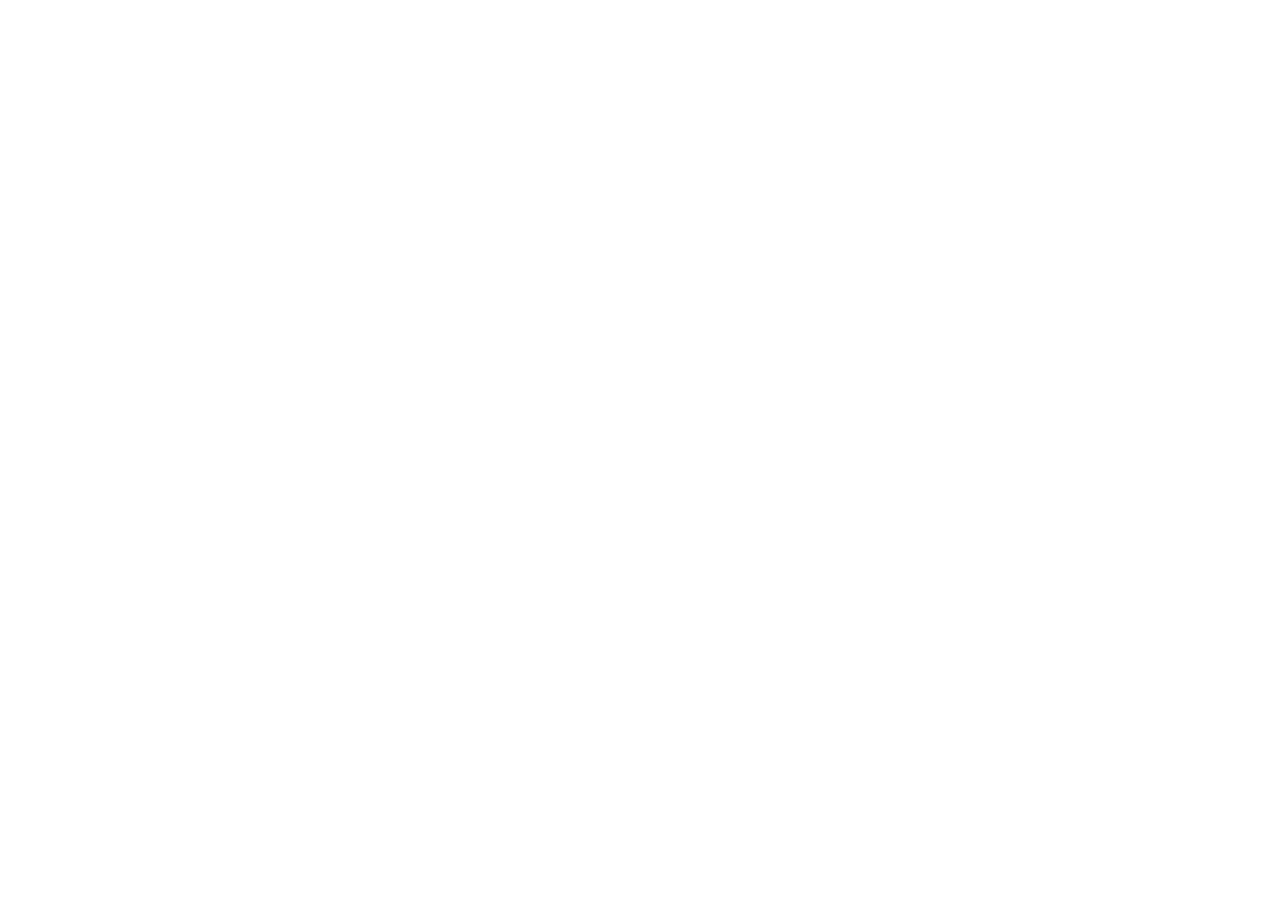
==== app/info.html @ 5340ec7b "first" ====
<!DOCTYPE html>
<html>
<head>
    <meta charset='utf-8'>
    <meta http-equiv='X-UA-Compatible' content='IE=edge'>
    <title>Info</title>
    <meta name='viewport' content='width=device-width, initial-scale=1'>
</head>
<body>
</body>
</html>
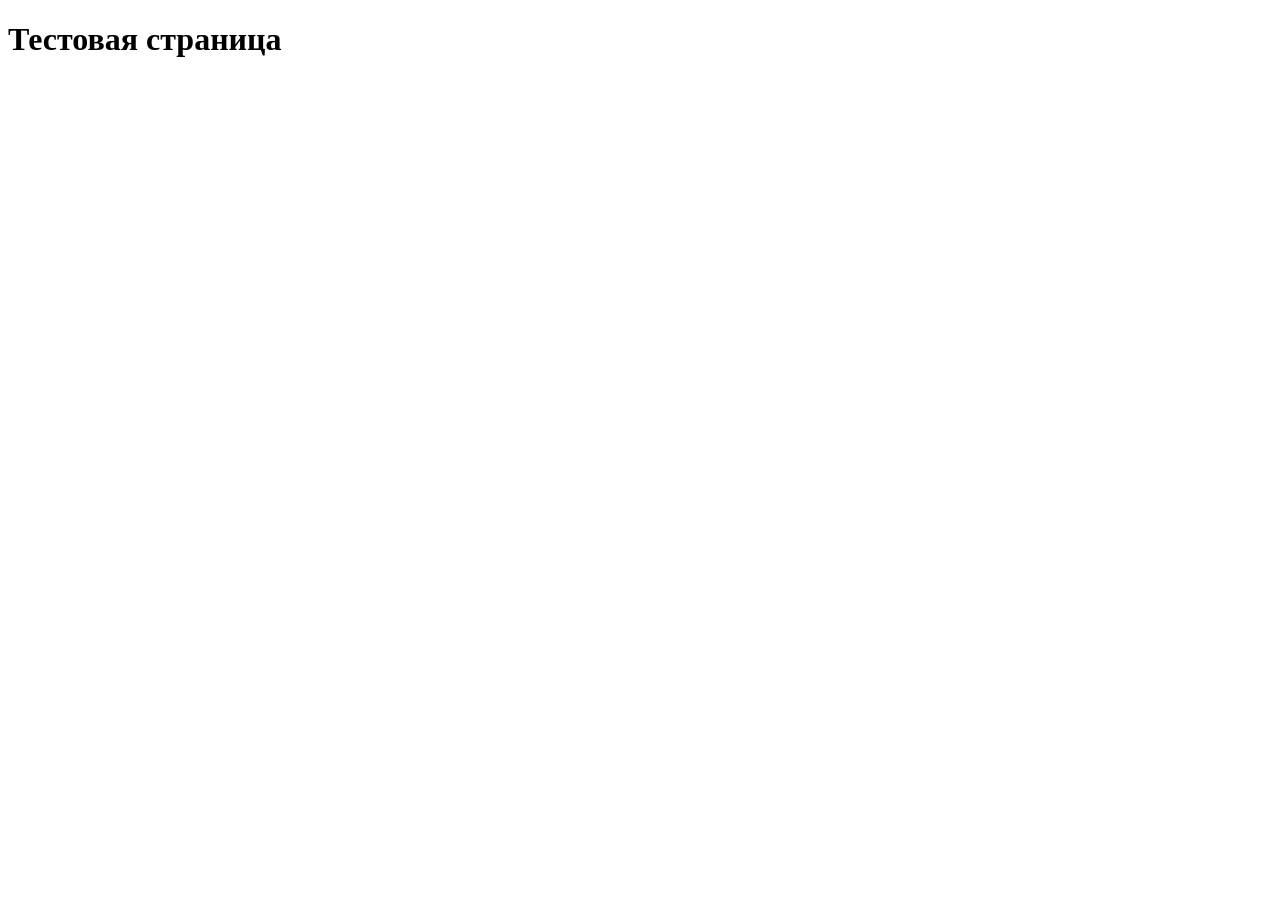
==== commit f4e113e0: "Change_view" ====
--- a/app/info.html
+++ b/app/info.html
@@ -4,8 +4,12 @@
     <meta charset='utf-8'>
     <meta http-equiv='X-UA-Compatible' content='IE=edge'>
     <title>Info</title>
+    <title>Ofer</title>
     <meta name='viewport' content='width=device-width, initial-scale=1'>
 </head>
 <body>
+<head>
+    <h1>Тестовая страница</h1>
+</head>
 </body>
 </html>
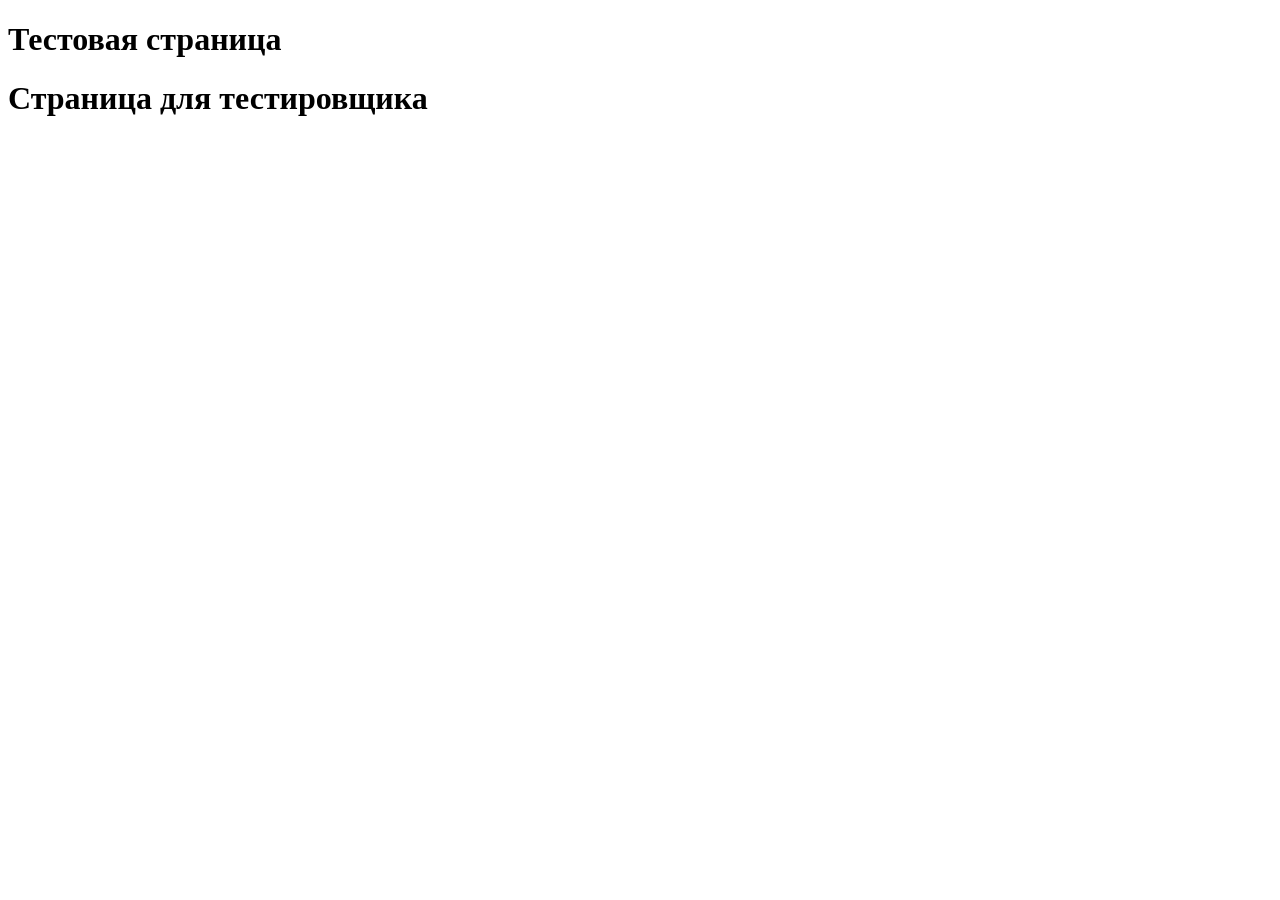
==== commit d64b93e1: "change_view_2" ====
--- a/app/info.html
+++ b/app/info.html
@@ -10,6 +10,7 @@
 <body>
 <head>
     <h1>Тестовая страница</h1>
+    <h1>Страница для тестировщика</h1>
 </head>
 </body>
 </html>
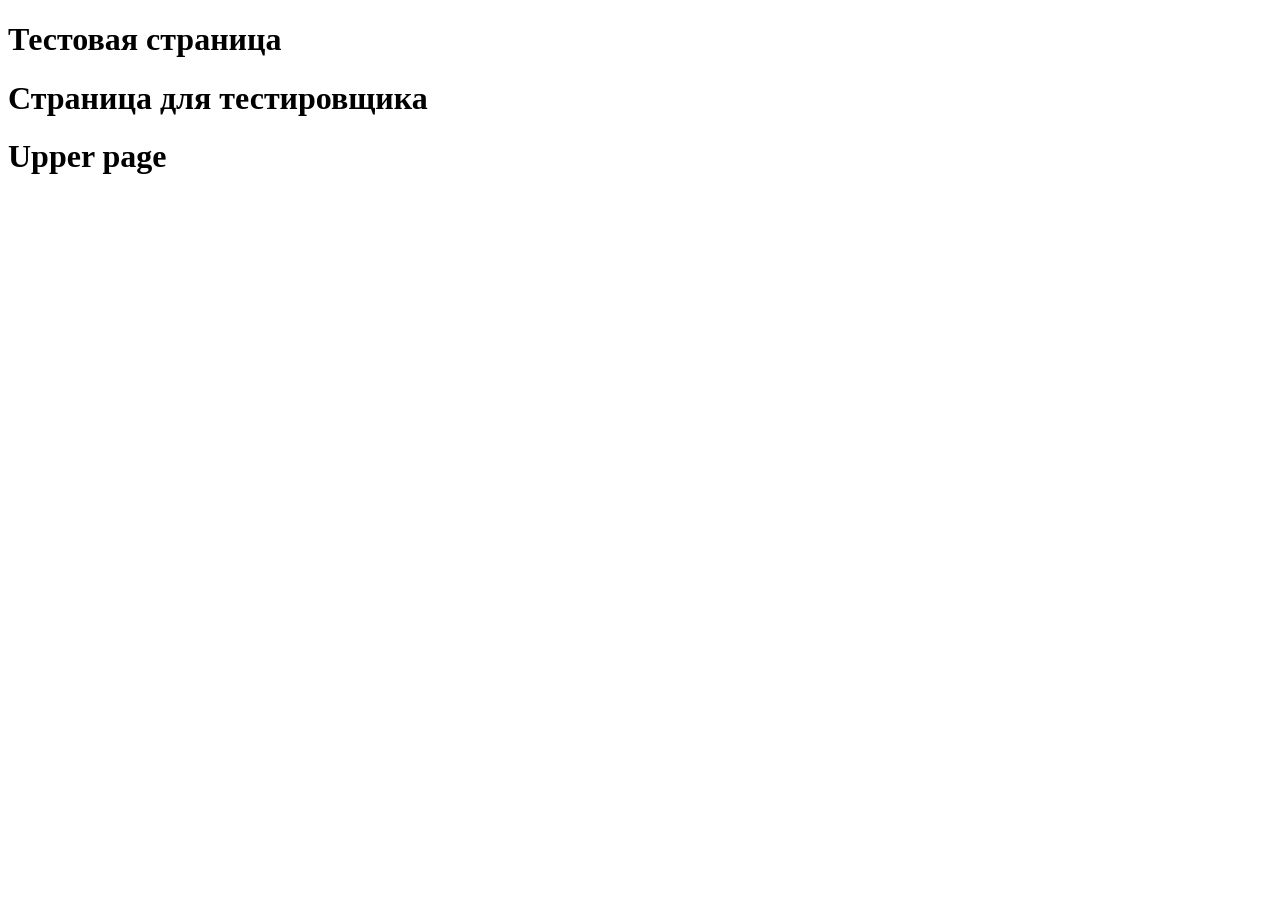
==== commit 88b03cb4: "change_view_3" ====
--- a/app/info.html
+++ b/app/info.html
@@ -11,6 +11,7 @@
 <head>
     <h1>Тестовая страница</h1>
     <h1>Страница для тестировщика</h1>
+    <h1>Upper page</h1>
 </head>
 </body>
 </html>
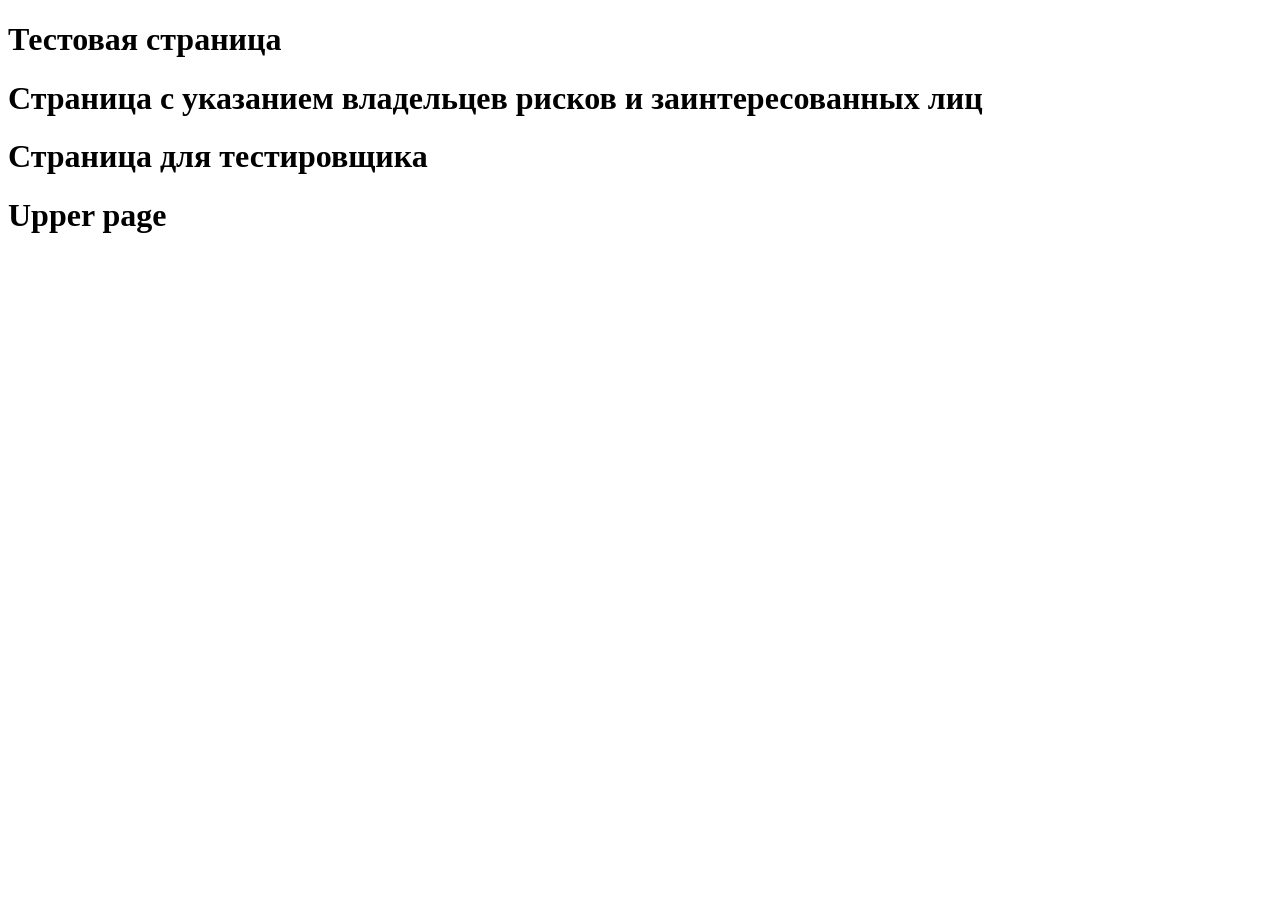
==== commit c04c0554: "info_risk__index_herfdeleted" ====
--- a/app/info.html
+++ b/app/info.html
@@ -10,6 +10,7 @@
 <body>
 <head>
     <h1>Тестовая страница</h1>
+    <h1>Страница с указанием владельцев рисков и заинтересованных лиц</h1>
     <h1>Страница для тестировщика</h1>
     <h1>Upper page</h1>
 </head>
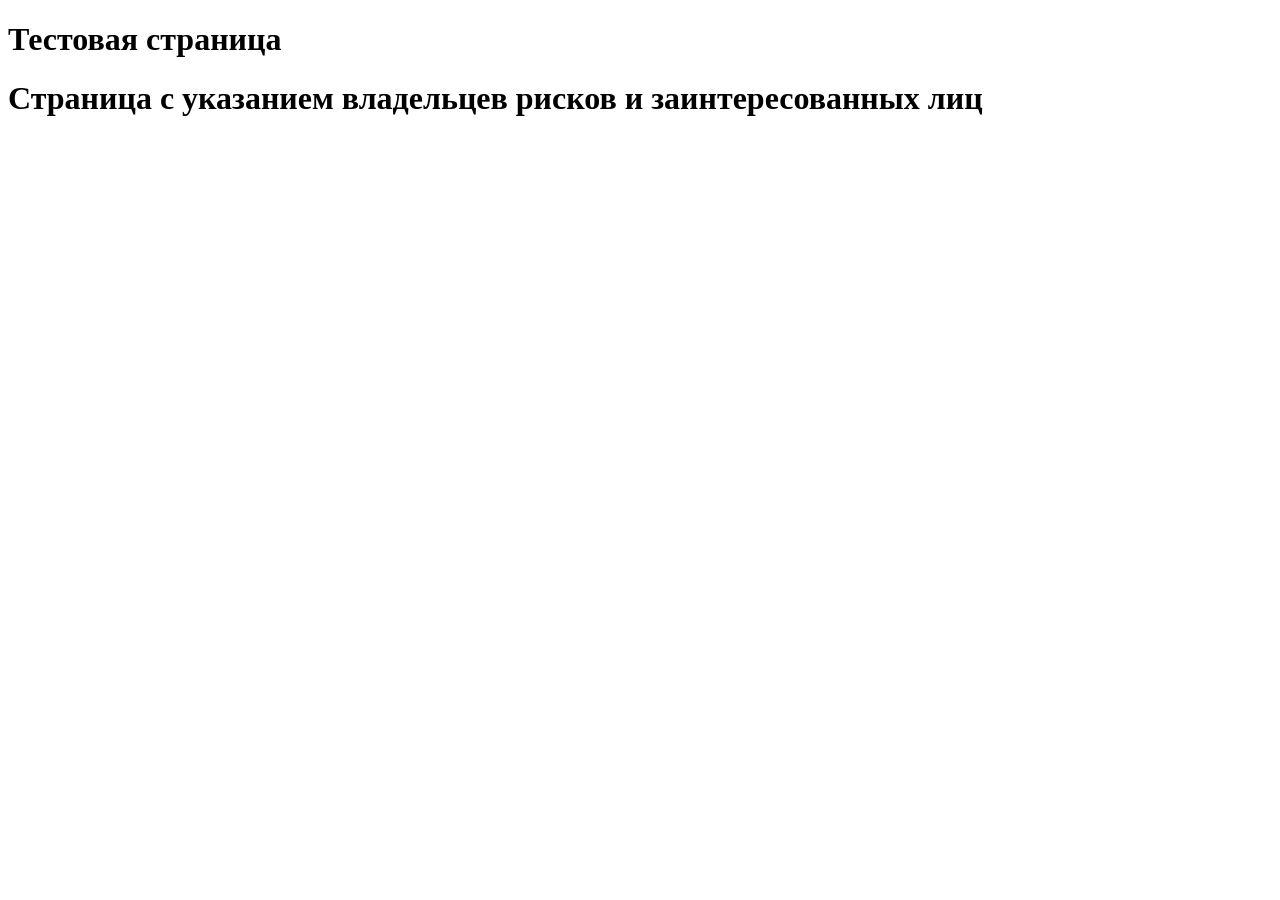
==== commit 6ec3eae0: "merge_repid" ====
--- a/app/info.html
+++ b/app/info.html
@@ -11,8 +11,6 @@
 <head>
     <h1>Тестовая страница</h1>
     <h1>Страница с указанием владельцев рисков и заинтересованных лиц</h1>
-    <h1>Страница для тестировщика</h1>
-    <h1>Upper page</h1>
 </head>
 </body>
 </html>
